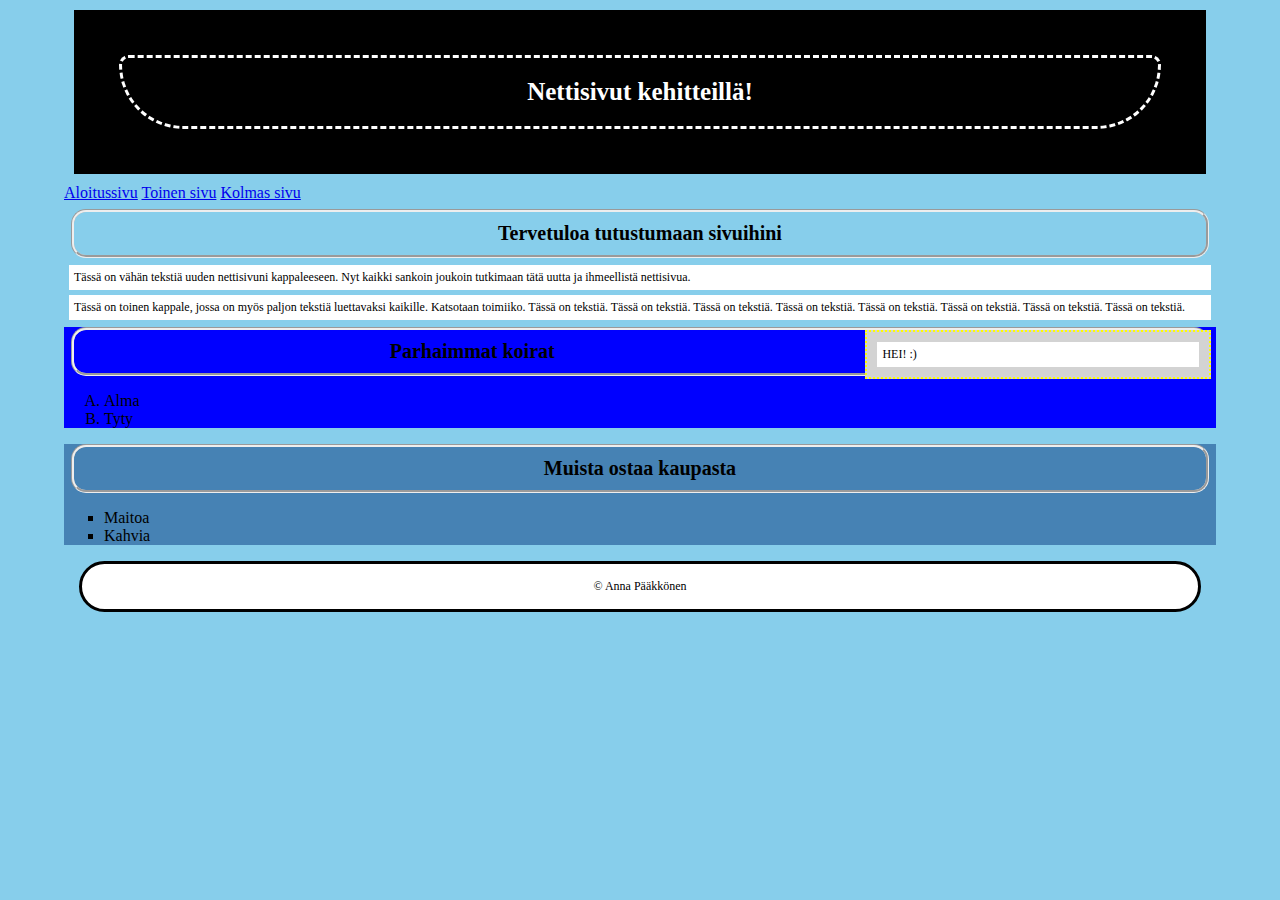
==== index.html @ 6ea107ae "Update index.html" ====
<!DOCTYPE html>
<html lang="en">
<head> 
 <title>Annan kotisivu</title>
<link rel="stylesheet" href="styles.css">

</head>
<body>

 <header class="header">
  <h1>Nettisivut kehitteillä!</h1>
 </header>


 <nav>
   <a href="index.html">Aloitussivu</a>
   <a href="second.html">Toinen sivu</a>
   <a href="third.html">Kolmas sivu</a>
 </nav>


 <article class="h2">
  <h2>Tervetuloa tutustumaan sivuihini</h2>
  <p>Tässä on vähän tekstiä uuden nettisivuni kappaleeseen. Nyt kaikki sankoin joukoin tutkimaan tätä uutta ja ihmeellistä nettisivua.</p>
  <p>Tässä on toinen kappale, jossa on myös paljon tekstiä luettavaksi kaikille. Katsotaan toimiiko. Tässä on tekstiä. Tässä on tekstiä. Tässä on tekstiä. 
   Tässä on tekstiä. Tässä on tekstiä. Tässä on tekstiä. Tässä on tekstiä. Tässä on tekstiä. </p>
 </article>

 <aside class="myDiv">
 <p> HEI! :)</p>
 </aside> 
 
 
 <section class="koirat">
  <h2>Parhaimmat koirat</h2>
<ol type="A">
  <li> Alma
  <li> Tyty
</ol> 
 </section>


 <section class="kauppalista">
  <h2>Muista ostaa kaupasta</h2> 
<ul style="list-style-type:square;">
  <li>Maitoa
  <li>Kahvia
</ul>
 </section>

 
 
<footer class="footer">
 <p> © Anna Pääkkönen </p>
 </footer>

    
  
</body>
</html>
---- styles.css ----
body {
  background-color: skyblue;
  width: 90%;
  margin-left: auto;
  margin-right: auto;
}  

.header { 
  background-color: black;
  padding: 30px;
  margin: 10px;
  text-align: center;
}

 * {   
  box-sizing: border-box; 
  }
  
  
 .myDiv {
  border: 2px dotted yellow;
  width: 30%;
  float:right;
  padding: 5px;
  margin: 5px;
  background-color:lightgray;
   
  }

.koirat {
  background-color: blue;
}

 .kauppalista {
    background-color: steelblue;
}

.footer {
  text-align:center;
  font-size:30px;
  clear:both;
  font-family: verdana;
  color: black;
  background-color: white;
  border-radius: 30px;
  border-style: solid;
  padding: 5px;
  margin:15px;
}

h1 {
  color:white;
  text-align:center;
  font-size:25px;
  border-style:dashed;
  border-radius: 15px 15px 100px 100px;
  margin:15px;
  padding: 20px;
}

h2 {
  text-color:white;
  text-align:center;
  font-size:20px;
  border-style:groove;
  border-radius:15px;
  margin: 7px;
  padding: 10px;
}

p {
  font-family: verdana;
  font-size: 12px;
  color: black;
  background-color: white;
  padding: 5px;
  margin: 5px;
}
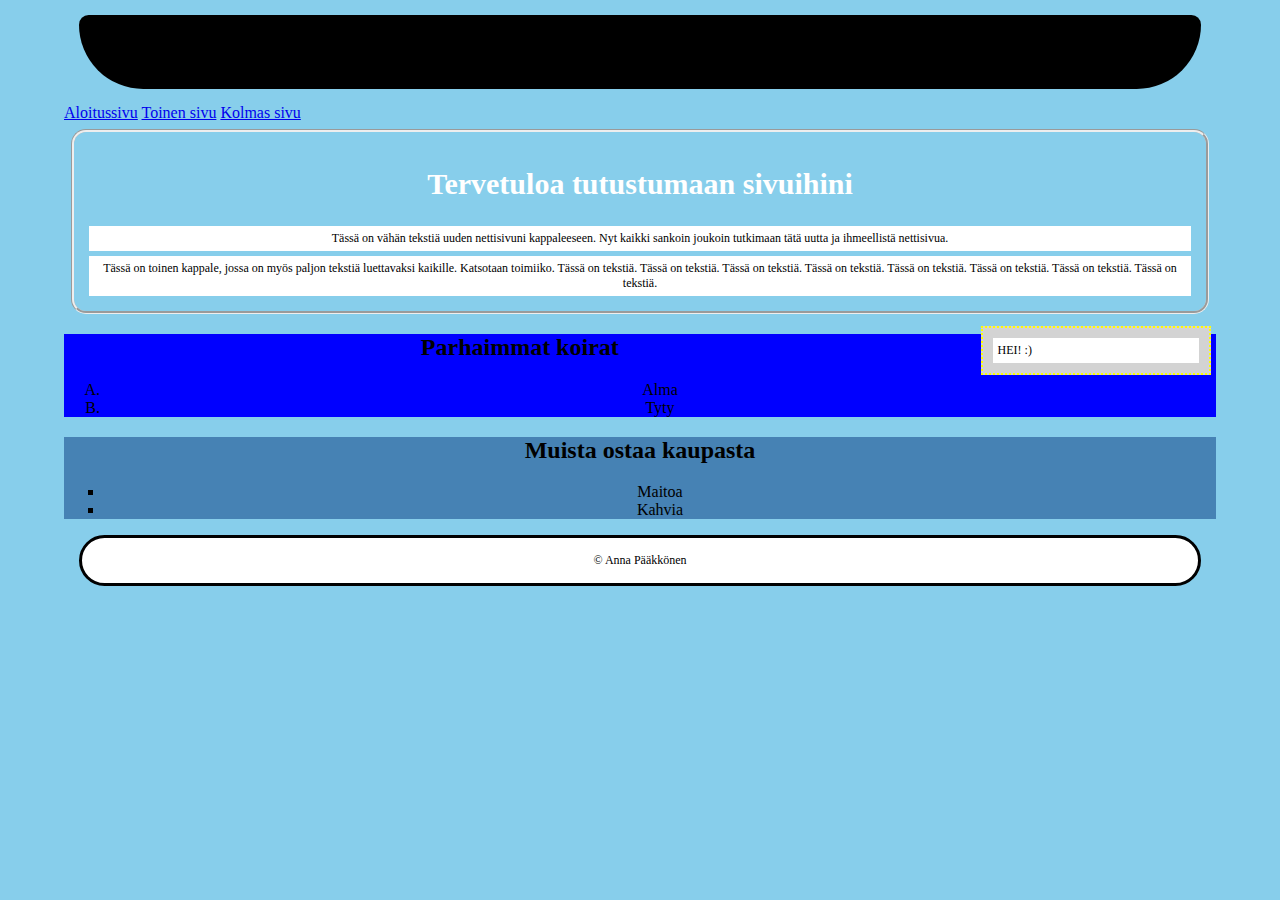
==== commit fe93922b: "Update index.html" ====
--- a/index.html
+++ b/index.html
@@ -8,7 +8,7 @@
 <body>
 
  <header class="header">
-  <h1>Nettisivut kehitteillä!</h1>
+  Nettisivut kehitteillä!
  </header>
 
 
--- a/styles.css
+++ b/styles.css
@@ -10,6 +10,13 @@
   padding: 30px;
   margin: 10px;
   text-align: center;
+  text-color:white;
+  text-align:center;
+  font-size:25px;
+  border-style:dashed;
+  border-radius: 15px 15px 100px 100px;
+  margin:15px;
+  padding: 20px;
 }
 
  * {   
@@ -19,7 +26,7 @@
   
  .myDiv {
   border: 2px dotted yellow;
-  width: 30%;
+  width: 20%;
   float:right;
   padding: 5px;
   margin: 5px;
@@ -29,10 +36,12 @@
 
 .koirat {
   background-color: blue;
+  text-align:center;
 }
 
  .kauppalista {
     background-color: steelblue;
+   text-align:center;
 }
 
 .footer {
@@ -48,18 +57,9 @@
   margin:15px;
 }
 
-h1 {
+
+.h2 {
   color:white;
-  text-align:center;
-  font-size:25px;
-  border-style:dashed;
-  border-radius: 15px 15px 100px 100px;
-  margin:15px;
-  padding: 20px;
-}
-
-h2 {
-  text-color:white;
   text-align:center;
   font-size:20px;
   border-style:groove;
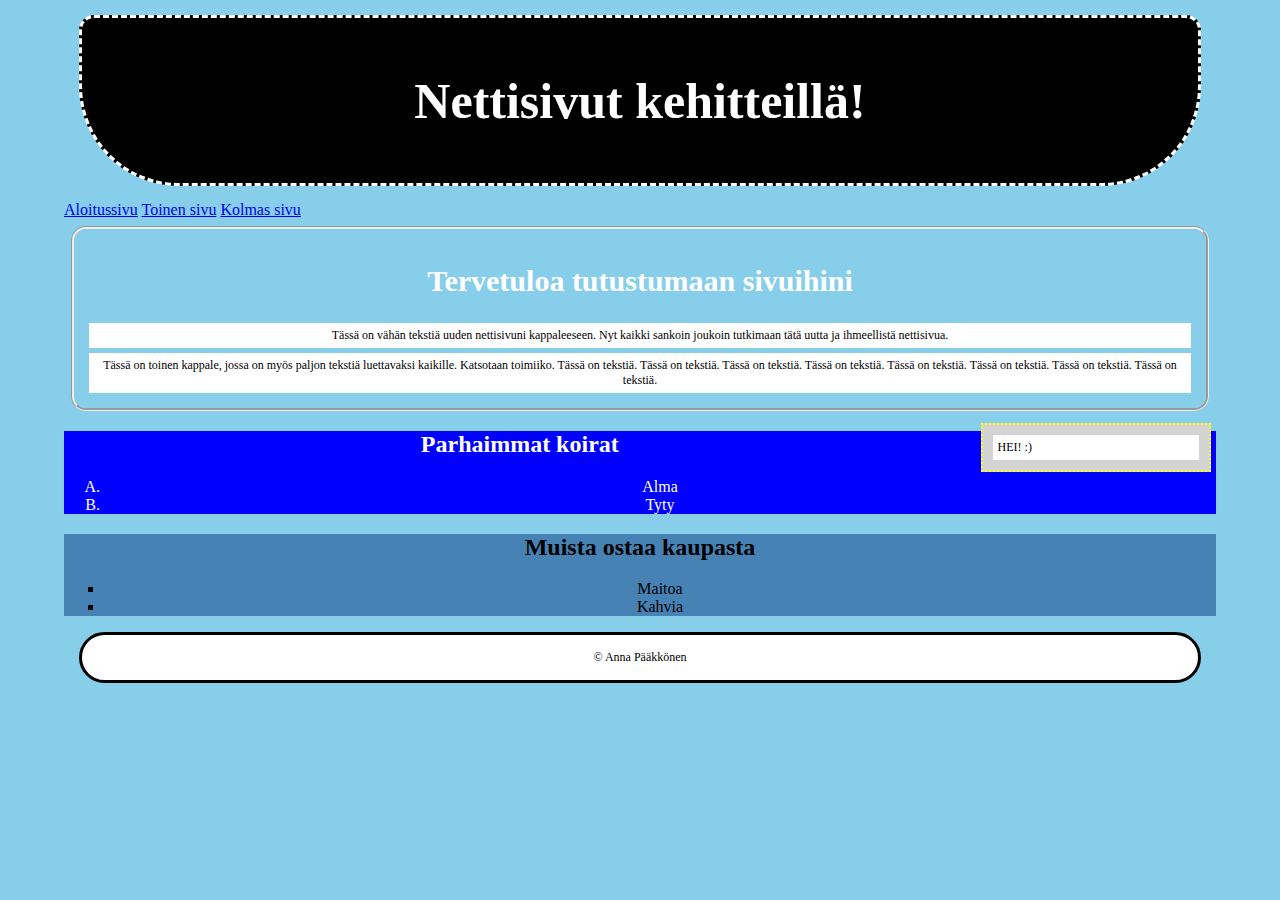
==== commit b9adeba7: "Update index.html" ====
--- a/index.html
+++ b/index.html
@@ -8,7 +8,7 @@
 <body>
 
  <header class="header">
-  Nettisivut kehitteillä!
+  <h1>Nettisivut kehitteillä!</h1>
  </header>
 
 
--- a/styles.css
+++ b/styles.css
@@ -7,10 +7,7 @@
 
 .header { 
   background-color: black;
-  padding: 30px;
-  margin: 10px;
-  text-align: center;
-  text-color:white;
+  color:white;
   text-align:center;
   font-size:25px;
   border-style:dashed;
@@ -37,10 +34,11 @@
 .koirat {
   background-color: blue;
   text-align:center;
+  color:white;
 }
 
  .kauppalista {
-    background-color: steelblue;
+   background-color: steelblue;
    text-align:center;
 }
 
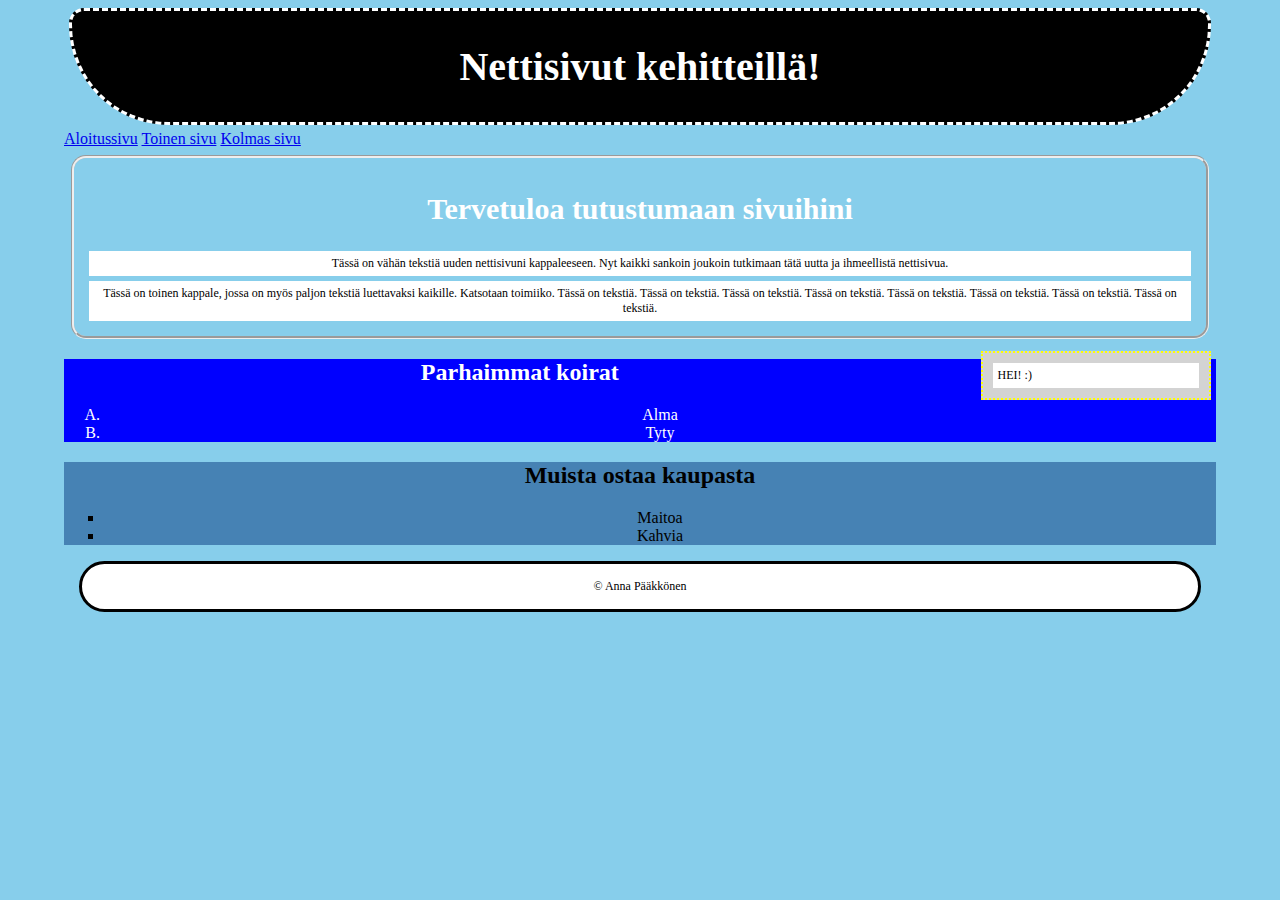
==== commit 166df43c: "Update index.html" ====
--- a/index.html
+++ b/index.html
@@ -12,7 +12,7 @@
  </header>
 
 
- <nav>
+ <nav class="nav">
    <a href="index.html">Aloitussivu</a>
    <a href="second.html">Toinen sivu</a>
    <a href="third.html">Kolmas sivu</a>
--- a/styles.css
+++ b/styles.css
@@ -9,11 +9,11 @@
   background-color: black;
   color:white;
   text-align:center;
-  font-size:25px;
+  font-size:20px;
   border-style:dashed;
   border-radius: 15px 15px 100px 100px;
-  margin:15px;
-  padding: 20px;
+  margin: 5px;
+  padding: 5px;
 }
 
  * {   
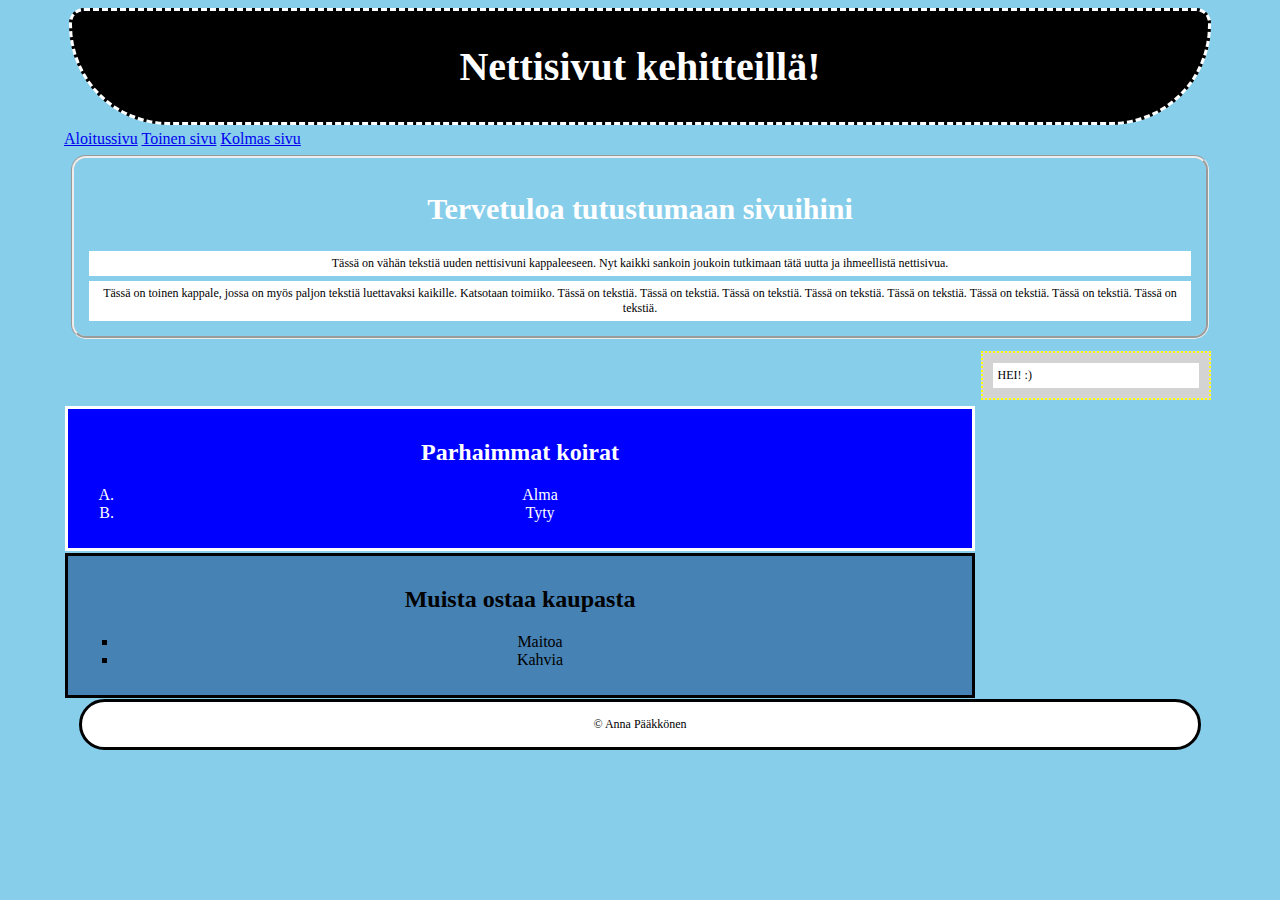
==== commit 06499bb8: "Update index.html" ====
--- a/index.html
+++ b/index.html
@@ -12,7 +12,7 @@
  </header>
 
 
- <nav class="nav">
+ <nav>
    <a href="index.html">Aloitussivu</a>
    <a href="second.html">Toinen sivu</a>
    <a href="third.html">Kolmas sivu</a>
--- a/styles.css
+++ b/styles.css
@@ -4,6 +4,10 @@
   margin-left: auto;
   margin-right: auto;
 }  
+
+* {   
+  box-sizing: border-box; 
+  }
 
 .header { 
   background-color: black;
@@ -16,11 +20,42 @@
   padding: 5px;
 }
 
- * {   
-  box-sizing: border-box; 
+  
+ .nav {
+  float: left;
+  width: 18%;
+  background-color: snow;
+  padding: 10px;
+  border: solid;
+  margin: 1px;
+  text-align:center;
+  height: 200px;
   }
   
+ nav ul {
+  list-style-type: none;
+  padding: 0;
+  }
   
+ a:hover {
+  color:red;
+  }
+  
+ section {
+  float: left;
+  width: 79%;
+  background-color: white;
+  padding: 10px;
+  border: solid;
+  margin:1px;
+  }
+  
+ 
+  
+
+  
+
+
  .myDiv {
   border: 2px dotted yellow;
   width: 20%;
@@ -28,7 +63,6 @@
   padding: 5px;
   margin: 5px;
   background-color:lightgray;
-   
   }
 
 .koirat {
@@ -74,3 +108,29 @@
   padding: 5px;
   margin: 5px;
 }
+
+
+figure {
+        border: none;
+        padding: 4px;
+        margin: 4px;
+        text-align:center;
+      }
+          
+figcaption {
+        color: white;
+        background-color: gray;
+        text-align:center;
+        border: 1px solid;
+        padding: 4px;
+        margin:auto;
+      }
+      
+progress {
+        text-align:center;
+      }
+      
+      
+label {
+        margin-left: 400px;
+      }
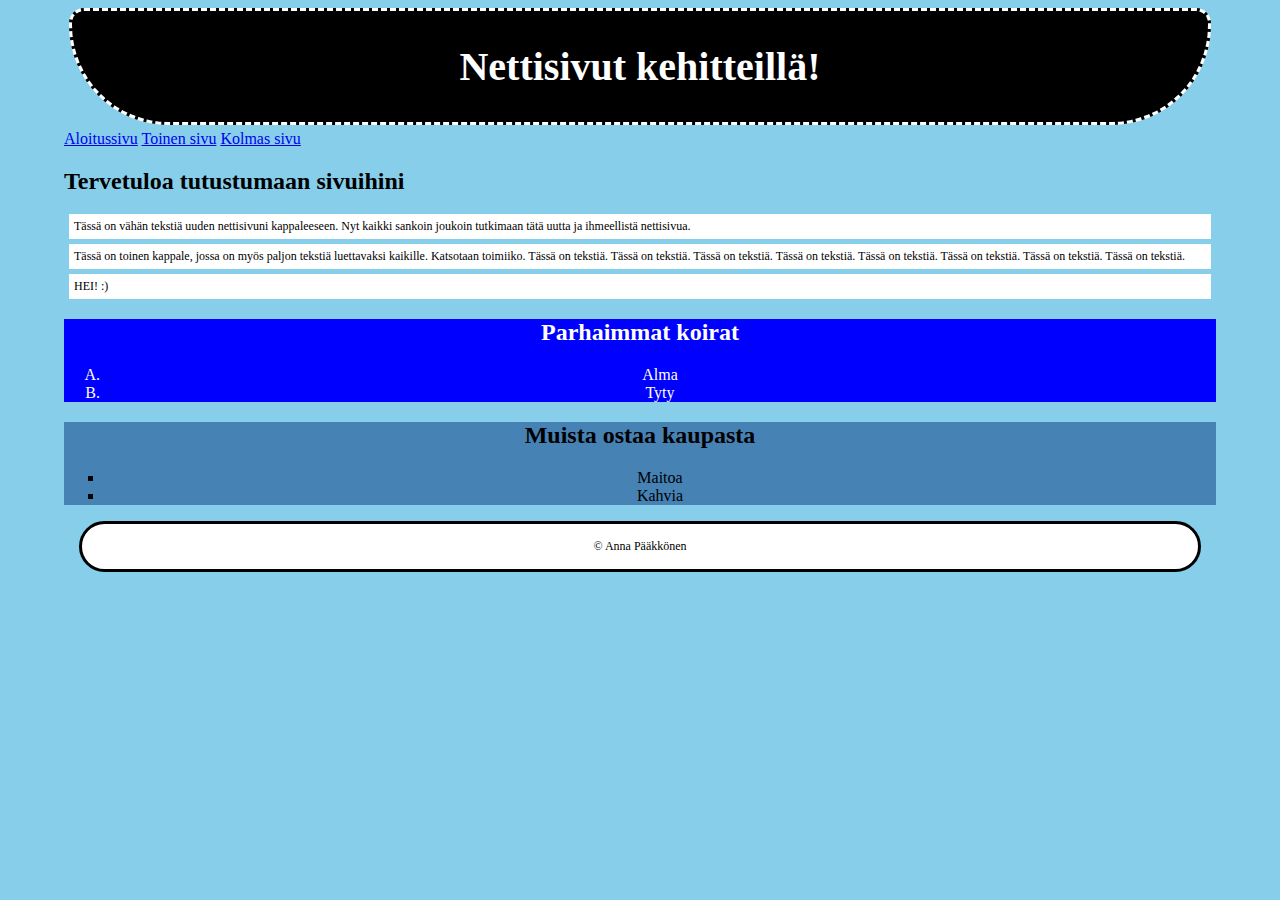
==== commit 1d8f54fd: "Update index.html" ====
--- a/index.html
+++ b/index.html
@@ -7,7 +7,7 @@
 </head>
 <body>
 
- <header class="header">
+ <header id="header">
   <h1>Nettisivut kehitteillä!</h1>
  </header>
 
@@ -19,19 +19,19 @@
  </nav>
 
 
- <article class="h2">
+ <article id="h2">
   <h2>Tervetuloa tutustumaan sivuihini</h2>
   <p>Tässä on vähän tekstiä uuden nettisivuni kappaleeseen. Nyt kaikki sankoin joukoin tutkimaan tätä uutta ja ihmeellistä nettisivua.</p>
   <p>Tässä on toinen kappale, jossa on myös paljon tekstiä luettavaksi kaikille. Katsotaan toimiiko. Tässä on tekstiä. Tässä on tekstiä. Tässä on tekstiä. 
    Tässä on tekstiä. Tässä on tekstiä. Tässä on tekstiä. Tässä on tekstiä. Tässä on tekstiä. </p>
  </article>
 
- <aside class="myDiv">
+ <aside id="myDiv">
  <p> HEI! :)</p>
  </aside> 
  
  
- <section class="koirat">
+ <section id="koirat">
   <h2>Parhaimmat koirat</h2>
 <ol type="A">
   <li> Alma
@@ -40,7 +40,7 @@
  </section>
 
 
- <section class="kauppalista">
+ <section id="kauppalista">
   <h2>Muista ostaa kaupasta</h2> 
 <ul style="list-style-type:square;">
   <li>Maitoa
@@ -50,7 +50,7 @@
 
  
  
-<footer class="footer">
+<footer id="footer">
  <p> © Anna Pääkkönen </p>
  </footer>
 
--- a/styles.css
+++ b/styles.css
@@ -9,7 +9,7 @@
   box-sizing: border-box; 
   }
 
-.header { 
+#header { 
   background-color: black;
   color:white;
   text-align:center;
@@ -41,7 +41,7 @@
   color:red;
   }
   
- section {
+ #section {
   float: left;
   width: 79%;
   background-color: white;
@@ -50,12 +50,6 @@
   margin:1px;
   }
   
- 
-  
-
-  
-
-
  .myDiv {
   border: 2px dotted yellow;
   width: 20%;
@@ -65,18 +59,18 @@
   background-color:lightgray;
   }
 
-.koirat {
+#koirat {
   background-color: blue;
   text-align:center;
   color:white;
 }
 
- .kauppalista {
+ #kauppalista {
    background-color: steelblue;
    text-align:center;
 }
 
-.footer {
+#footer {
   text-align:center;
   font-size:30px;
   clear:both;
@@ -125,6 +119,13 @@
         padding: 4px;
         margin:auto;
       }
+
+.keskitettykuva {
+  display: block;
+  margin-left: auto;
+  margin-right: auto;
+  width: 50%;
+}
       
 progress {
         text-align:center;
